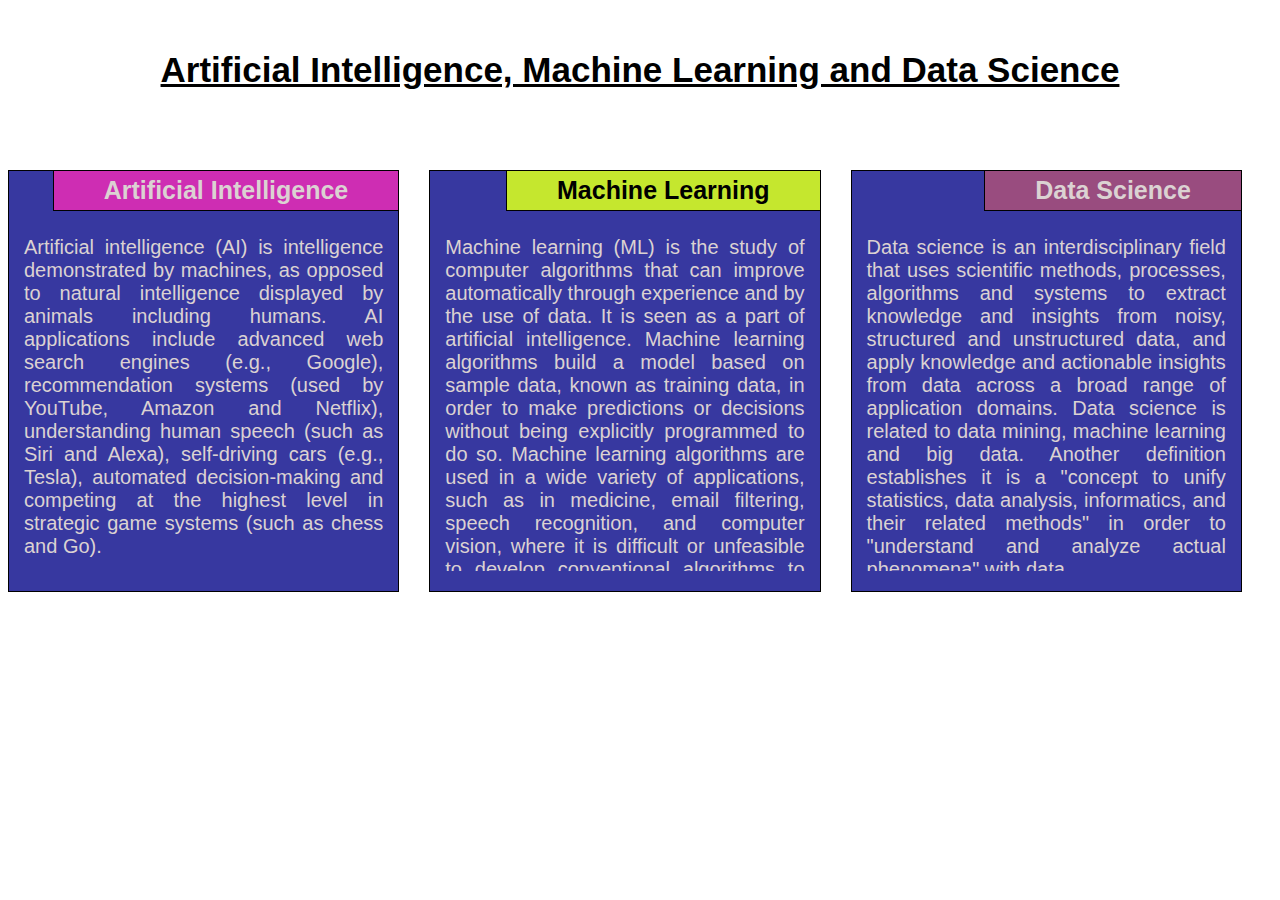
==== module2-solution/index.html @ 5e1284ef "Solution-Module2" ====
<!DOCTYPE html>
<html>
  <head>
    <meta charset="utf-8">
    <meta name="viewport" content="width=device-width, initial-scale=1">
    <title>Assignment Solution for Module 2</title>
    <link rel="stylesheet" href="css/framework.css">
    <link rel="stylesheet" href="css/styles.css">
  </head>
  <body>
    <h1>Artificial Intelligence, Machine Learning and Data Science</h1>
    
    <div class="row">
      <div class="col-lg-4 col-md-6 col-sm-12">
        <section class="container">
          <h2 id="AI">Artificial Intelligence</h2>
          <p>Artificial intelligence (AI) is intelligence demonstrated by machines, 
            as opposed to natural intelligence displayed by animals including humans.
            AI applications include advanced web search engines (e.g., Google), 
            recommendation systems (used by YouTube, Amazon and Netflix), 
            understanding human speech (such as Siri and Alexa), self-driving cars 
            (e.g., Tesla), automated decision-making and competing at the highest 
            level in strategic game systems (such as chess and Go).</p>
          </section>
      </div>

      <div class="col-lg-4 col-md-6 col-sm-12">
        <section class="container">
          <h2 id="ML">Machine Learning</h2>
          <p>Machine learning (ML) is the study of computer algorithms that can 
            improve automatically through experience and by the use of data. It is 
            seen as a part of artificial intelligence. Machine learning algorithms 
            build a model based on sample data, known as training data, in order to 
            make predictions or decisions without being explicitly programmed to 
            do so. Machine learning algorithms are used in a wide variety of 
            applications, such as in medicine, email filtering, speech recognition, 
            and computer vision, where it is difficult or unfeasible to develop 
            conventional algorithms to perform the needed tasks.</p>
        </section>
      </div>

      <div class="col-lg-4 col-md-12 col-sm-12">
        <section class="container">
          <h2 id="DS">Data Science</h2>
          <p>Data science is an interdisciplinary field that uses scientific 
            methods, processes, algorithms and systems to extract knowledge and 
            insights from noisy, structured and unstructured data, and apply 
            knowledge and actionable insights from data across a broad range of 
            application domains. Data science is related to data mining, machine 
            learning and big data. Another definition establishes it is a "concept 
            to unify statistics, data analysis, informatics, and their related 
            methods" in order to "understand and analyze actual phenomena" with 
            data.</p>
        </section>
      </div>
    </div>
  </body>
---- module2-solution/css/framework.css ----
/* Simple Responsive Framework. */
.row {
    width: 100%;
  }
  
/********** Large devices only **********/
@media (min-width: 992px) {
  .col-lg-1, .col-lg-2, .col-lg-3, .col-lg-4, .col-lg-5, .col-lg-6, .col-lg-7, 
  .col-lg-8, .col-lg-9, .col-lg-10, .col-lg-11, .col-lg-12 {
    float: left;
  }
  .col-lg-1 {
    width: 8.33%;
  }
  .col-lg-2 {
    width: 16.66%;
  }
  .col-lg-3 {
    width: 25%;
  }
  .col-lg-4 {
    width: 33.33%;
  }
  .col-lg-5 {
    width: 41.66%;
  }
  .col-lg-6 {
    width: 50%;
  }
  .col-lg-7 {
    width: 58.33%;
  }
  .col-lg-8 {
    width: 66.66%;
  }
  .col-lg-9 {
    width: 74.99%;
  }
  .col-lg-10 {
    width: 83.33%;
  }
  .col-lg-11 {
    width: 91.66%;
  }
  .col-lg-12 {
    width: 100%;
  }
}

/********** Medium devices only **********/
@media (min-width: 768px) and (max-width: 991px) {
  .col-md-1, .col-sm-2, .col-md-3, .col-md-4, .col-md-5, .col-md-6, .col-md-7, 
  .col-md-8, .col-md-9, .col-md-10, .col-md-11, .col-md-12 {
    float: left;
  }
  .col-md-1 {
    width: 8.33%;
  }
  .col-md-2 {
    width: 16.66%;
  }
  .col-md-3 {
    width: 25%;
  }
  .col-md-4 {
    width: 33.33%;
  }
  .col-md-5 {
    width: 41.66%;
  }
  .col-md-6 {
    width: 50%;
  }
  .col-md-7 {
    width: 58.33%;
  }
  .col-md-8 {
    width: 66.66%;
  }
  .col-md-9 {
    width: 74.99%;
  }
  .col-md-10 {
    width: 83.33%;
  }
  .col-md-11 {
    width: 91.66%;
  }
  .col-md-12 {
    width: 100%;
  }
}

/********** Medium devices only **********/
@media (max-width: 767px) {
  .col-sm-1, .col-sm-2, .col-sm-3, .col-sm-4, .col-sm-5, .col-sm-6, .col-sm-7, 
  .col-sm-8, .col-sm-9, .col-sm-10, .col-sm-11, .col-sm-12 {
    float: left;
  }
  .col-sm-1 {
    width: 8.33%;
  }
  .col-sm-2 {
    width: 16.66%;
  }
  .col-sm-3 {
    width: 25%;
  }
  .col-sm-4 {
    width: 33.33%;
  }
  .col-sm-5 {
    width: 41.66%;
  }
  .col-sm-6 {
    width: 50%;
  }
  .col-sm-7 {
    width: 58.33%;
  }
  .col-sm-8 {
    width: 66.66%;
  }
  .col-sm-9 {
    width: 74.99%;
  }
  .col-sm-10 {
    width: 83.33%;
  }
  .col-sm-11 {
    width: 91.66%;
  }
  .col-sm-12 {
    width: 100%;
  }
}
---- module2-solution/css/styles.css ----
/********** Base styles **********/
* {
  box-sizing: border-box;
  font-family:'Gill Sans', 'Gill Sans MT', Calibri, 'Trebuchet MS', sans-serif;
}

h1 {
  text-align: center;
  margin-top: 50px;
  margin-bottom: 50px;
  font-size: 35px;
  text-decoration: underline black;
}

p {
  color: #dbd2d2;
  padding: 15px;
  margin-top: 50px;
  text-align: justify;
  height: 350px;
  overflow: hidden;
  font-size: 20px;
}

/* Extra styles */
.container {
  position: relative;
  border: 1px solid black;
  background-color: #3738a0;
  margin-right: 30px; 
  margin-top: 30px;
}

section > h2 {
  position: absolute;
  top: -21px;
  right: 0px;
  font-weight: bold;
  font-size: 25px;
  text-align: center;
  border-left: 1px solid black;
  border-bottom: 1px solid black;
  padding: 5px 50px 5px 50px;
}

#AI {
  color: #dbd2d2;
  background-color: #ce2db3;
}

#ML {
  background-color: #c5e72e;
}

#DS {
  color: #dbd2d2;
  background-color: #994c7f;
}
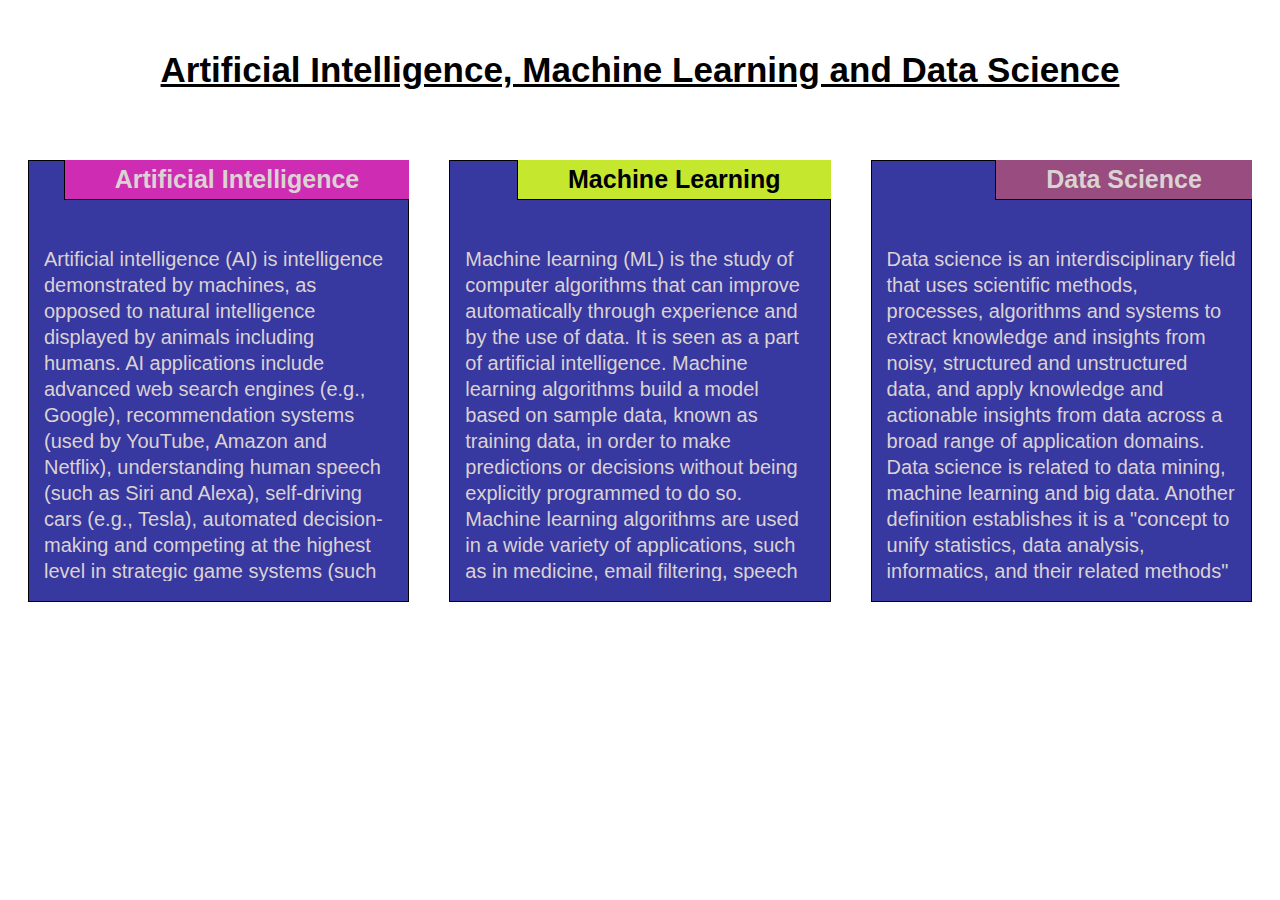
==== commit a026fc30: "Module 2 solution final version" ====
--- a/module2-solution/index.html
+++ b/module2-solution/index.html
@@ -4,54 +4,56 @@
     <meta charset="utf-8">
     <meta name="viewport" content="width=device-width, initial-scale=1">
     <title>Assignment Solution for Module 2</title>
-    <link rel="stylesheet" href="css/framework.css">
+    <link rel="stylesheet" href="css/my-framework.css">
     <link rel="stylesheet" href="css/styles.css">
   </head>
   <body>
     <h1>Artificial Intelligence, Machine Learning and Data Science</h1>
     
-    <div class="row">
-      <div class="col-lg-4 col-md-6 col-sm-12">
-        <section class="container">
-          <h2 id="AI">Artificial Intelligence</h2>
-          <p>Artificial intelligence (AI) is intelligence demonstrated by machines, 
-            as opposed to natural intelligence displayed by animals including humans.
-            AI applications include advanced web search engines (e.g., Google), 
-            recommendation systems (used by YouTube, Amazon and Netflix), 
-            understanding human speech (such as Siri and Alexa), self-driving cars 
-            (e.g., Tesla), automated decision-making and competing at the highest 
-            level in strategic game systems (such as chess and Go).</p>
+    <div class="container">
+      <div class="row">
+        <div class="col-lg-4 col-md-6 col-sm-12">
+          <section class="text">
+            <h2 id="AI">Artificial Intelligence</h2>
+            <p>Artificial intelligence (AI) is intelligence demonstrated by machines, 
+              as opposed to natural intelligence displayed by animals including humans.
+              AI applications include advanced web search engines (e.g., Google), 
+              recommendation systems (used by YouTube, Amazon and Netflix), 
+              understanding human speech (such as Siri and Alexa), self-driving cars 
+              (e.g., Tesla), automated decision-making and competing at the highest 
+              level in strategic game systems (such as chess and Go).</p>
+            </section>
+        </div>
+
+        <div class="col-lg-4 col-md-6 col-sm-12">
+          <section class="text">
+            <h2 id="ML">Machine Learning</h2>
+            <p>Machine learning (ML) is the study of computer algorithms that can 
+              improve automatically through experience and by the use of data. It is 
+              seen as a part of artificial intelligence. Machine learning algorithms 
+              build a model based on sample data, known as training data, in order to 
+              make predictions or decisions without being explicitly programmed to 
+              do so. Machine learning algorithms are used in a wide variety of 
+              applications, such as in medicine, email filtering, speech recognition, 
+              and computer vision, where it is difficult or unfeasible to develop 
+              conventional algorithms to perform the needed tasks.</p>
           </section>
-      </div>
+        </div>
 
-      <div class="col-lg-4 col-md-6 col-sm-12">
-        <section class="container">
-          <h2 id="ML">Machine Learning</h2>
-          <p>Machine learning (ML) is the study of computer algorithms that can 
-            improve automatically through experience and by the use of data. It is 
-            seen as a part of artificial intelligence. Machine learning algorithms 
-            build a model based on sample data, known as training data, in order to 
-            make predictions or decisions without being explicitly programmed to 
-            do so. Machine learning algorithms are used in a wide variety of 
-            applications, such as in medicine, email filtering, speech recognition, 
-            and computer vision, where it is difficult or unfeasible to develop 
-            conventional algorithms to perform the needed tasks.</p>
-        </section>
-      </div>
-
-      <div class="col-lg-4 col-md-12 col-sm-12">
-        <section class="container">
-          <h2 id="DS">Data Science</h2>
-          <p>Data science is an interdisciplinary field that uses scientific 
-            methods, processes, algorithms and systems to extract knowledge and 
-            insights from noisy, structured and unstructured data, and apply 
-            knowledge and actionable insights from data across a broad range of 
-            application domains. Data science is related to data mining, machine 
-            learning and big data. Another definition establishes it is a "concept 
-            to unify statistics, data analysis, informatics, and their related 
-            methods" in order to "understand and analyze actual phenomena" with 
-            data.</p>
-        </section>
+        <div class="col-lg-4 col-md-12 col-sm-12">
+          <section class="text">
+            <h2 id="DS">Data Science</h2>
+            <p>Data science is an interdisciplinary field that uses scientific 
+              methods, processes, algorithms and systems to extract knowledge and 
+              insights from noisy, structured and unstructured data, and apply 
+              knowledge and actionable insights from data across a broad range of 
+              application domains. Data science is related to data mining, machine 
+              learning and big data. Another definition establishes it is a "concept 
+              to unify statistics, data analysis, informatics, and their related 
+              methods" in order to "understand and analyze actual phenomena" with 
+              data.</p>
+          </section>
+        </div>
       </div>
     </div>
   </body>
--- a/module2-solution/css/my-framework.css
+++ b/module2-solution/css/my-framework.css
@@ -0,0 +1,136 @@
+/* Simple Responsive Framework. */
+.row {
+    width: 100%;
+  }
+  
+/********** Large devices only **********/
+@media (min-width: 992px) {
+  .col-lg-1, .col-lg-2, .col-lg-3, .col-lg-4, .col-lg-5, .col-lg-6, .col-lg-7, 
+  .col-lg-8, .col-lg-9, .col-lg-10, .col-lg-11, .col-lg-12 {
+    float: left;
+  }
+  .col-lg-1 {
+    width: 8.33%;
+  }
+  .col-lg-2 {
+    width: 16.66%;
+  }
+  .col-lg-3 {
+    width: 25%;
+  }
+  .col-lg-4 {
+    width: 33.33%;
+  }
+  .col-lg-5 {
+    width: 41.66%;
+  }
+  .col-lg-6 {
+    width: 50%;
+  }
+  .col-lg-7 {
+    width: 58.33%;
+  }
+  .col-lg-8 {
+    width: 66.66%;
+  }
+  .col-lg-9 {
+    width: 74.99%;
+  }
+  .col-lg-10 {
+    width: 83.33%;
+  }
+  .col-lg-11 {
+    width: 91.66%;
+  }
+  .col-lg-12 {
+    width: 100%;
+  }
+}
+
+/********** Medium devices only **********/
+@media (min-width: 768px) and (max-width: 991px) {
+  .col-md-1, .col-sm-2, .col-md-3, .col-md-4, .col-md-5, .col-md-6, .col-md-7, 
+  .col-md-8, .col-md-9, .col-md-10, .col-md-11, .col-md-12 {
+    float: left;
+  }
+  .col-md-1 {
+    width: 8.33%;
+  }
+  .col-md-2 {
+    width: 16.66%;
+  }
+  .col-md-3 {
+    width: 25%;
+  }
+  .col-md-4 {
+    width: 33.33%;
+  }
+  .col-md-5 {
+    width: 41.66%;
+  }
+  .col-md-6 {
+    width: 50%;
+  }
+  .col-md-7 {
+    width: 58.33%;
+  }
+  .col-md-8 {
+    width: 66.66%;
+  }
+  .col-md-9 {
+    width: 74.99%;
+  }
+  .col-md-10 {
+    width: 83.33%;
+  }
+  .col-md-11 {
+    width: 91.66%;
+  }
+  .col-md-12 {
+    width: 100%;
+  }
+}
+
+/********** Medium devices only **********/
+@media (max-width: 767px) {
+  .col-sm-1, .col-sm-2, .col-sm-3, .col-sm-4, .col-sm-5, .col-sm-6, .col-sm-7, 
+  .col-sm-8, .col-sm-9, .col-sm-10, .col-sm-11, .col-sm-12 {
+    float: left;
+  }
+  .col-sm-1 {
+    width: 8.33%;
+  }
+  .col-sm-2 {
+    width: 16.66%;
+  }
+  .col-sm-3 {
+    width: 25%;
+  }
+  .col-sm-4 {
+    width: 33.33%;
+  }
+  .col-sm-5 {
+    width: 41.66%;
+  }
+  .col-sm-6 {
+    width: 50%;
+  }
+  .col-sm-7 {
+    width: 58.33%;
+  }
+  .col-sm-8 {
+    width: 66.66%;
+  }
+  .col-sm-9 {
+    width: 74.99%;
+  }
+  .col-sm-10 {
+    width: 83.33%;
+  }
+  .col-sm-11 {
+    width: 91.66%;
+  }
+  .col-sm-12 {
+    width: 100%;
+  }
+}--- a/module2-solution/css/styles.css
+++ b/module2-solution/css/styles.css
@@ -15,32 +15,32 @@
 p {
   color: #dbd2d2;
   padding: 15px;
-  margin-top: 50px;
-  text-align: justify;
+  margin-top: 70px;
   height: 350px;
-  overflow: hidden;
   font-size: 20px;
+  overflow: auto;
+  line-height: 1.3em;
 }
 
 /* Extra styles */
-.container {
+.text {
   position: relative;
   border: 1px solid black;
   background-color: #3738a0;
-  margin-right: 30px; 
-  margin-top: 30px;
+  margin: 20px;
 }
 
 section > h2 {
   position: absolute;
   top: -21px;
-  right: 0px;
+  right: -1px;
   font-weight: bold;
   font-size: 25px;
   text-align: center;
   border-left: 1px solid black;
   border-bottom: 1px solid black;
   padding: 5px 50px 5px 50px;
+  margin-top: 20px;
 }
 
 #AI {
